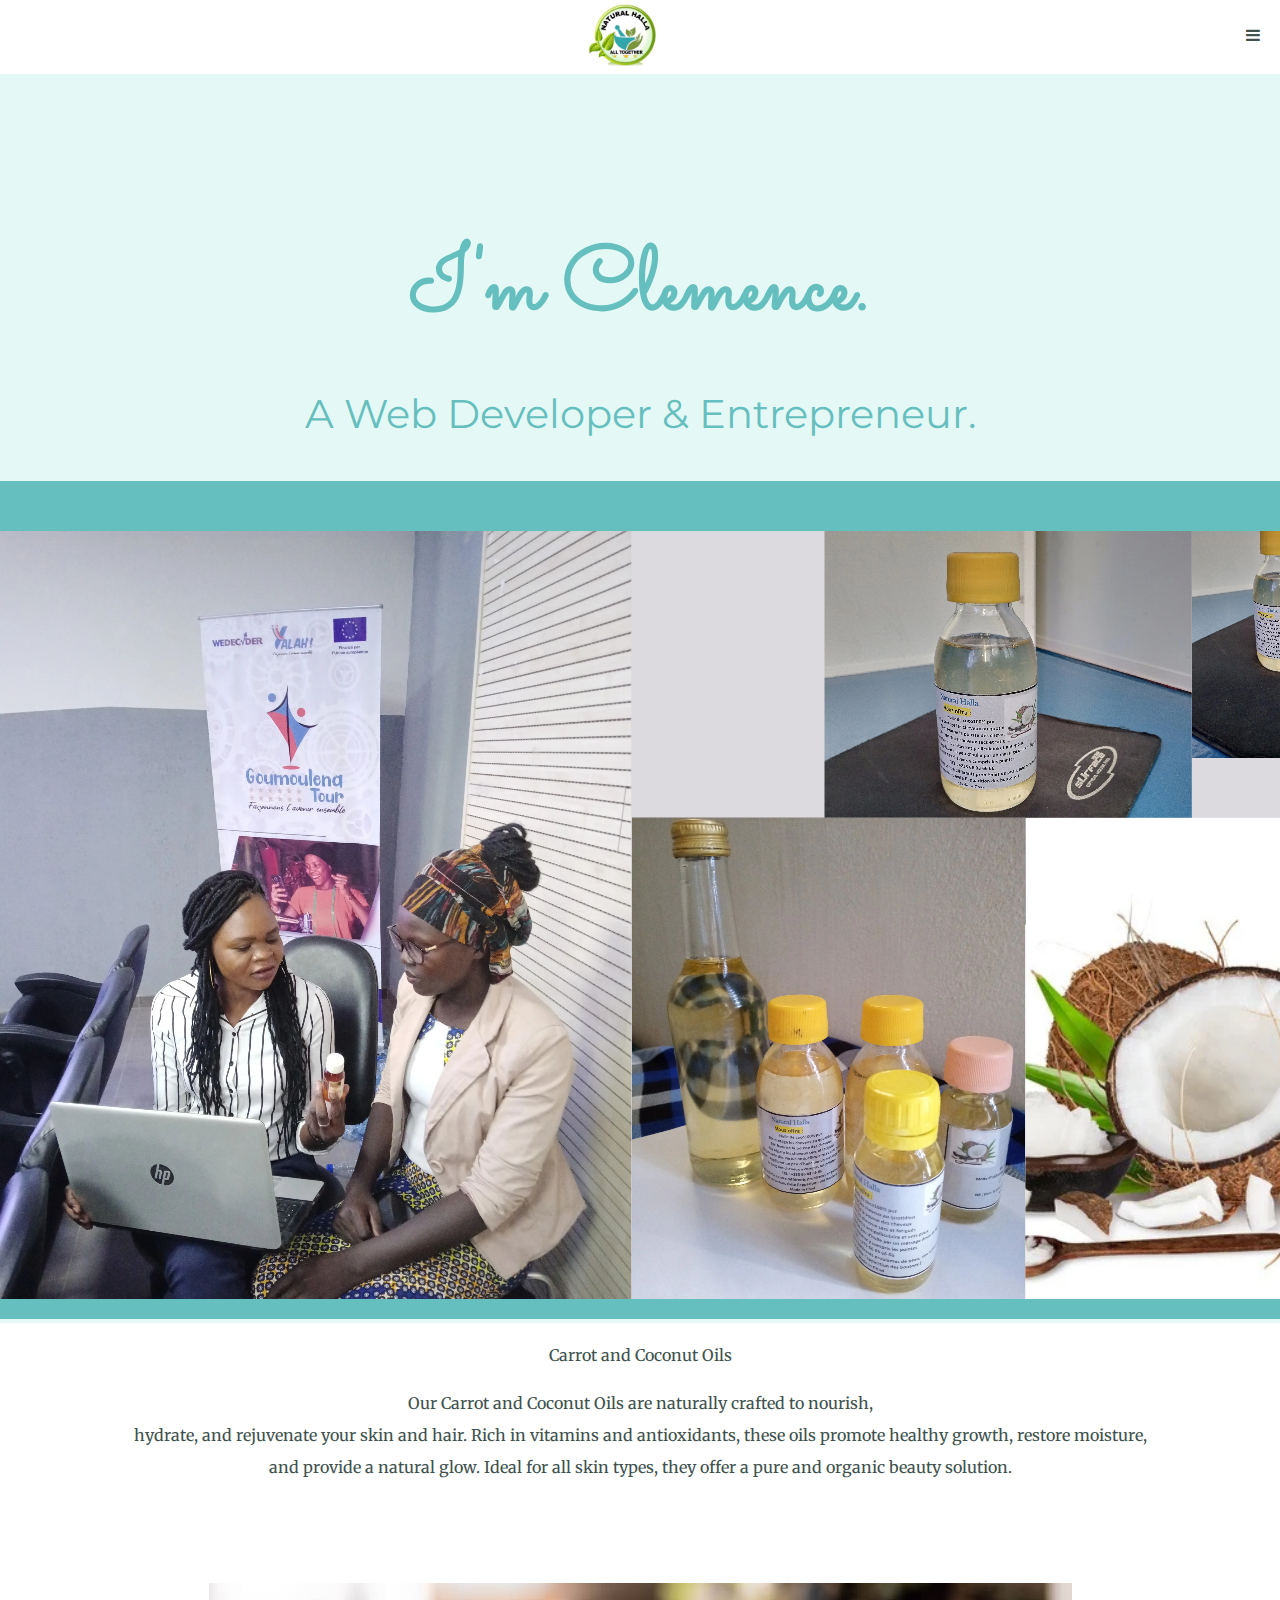
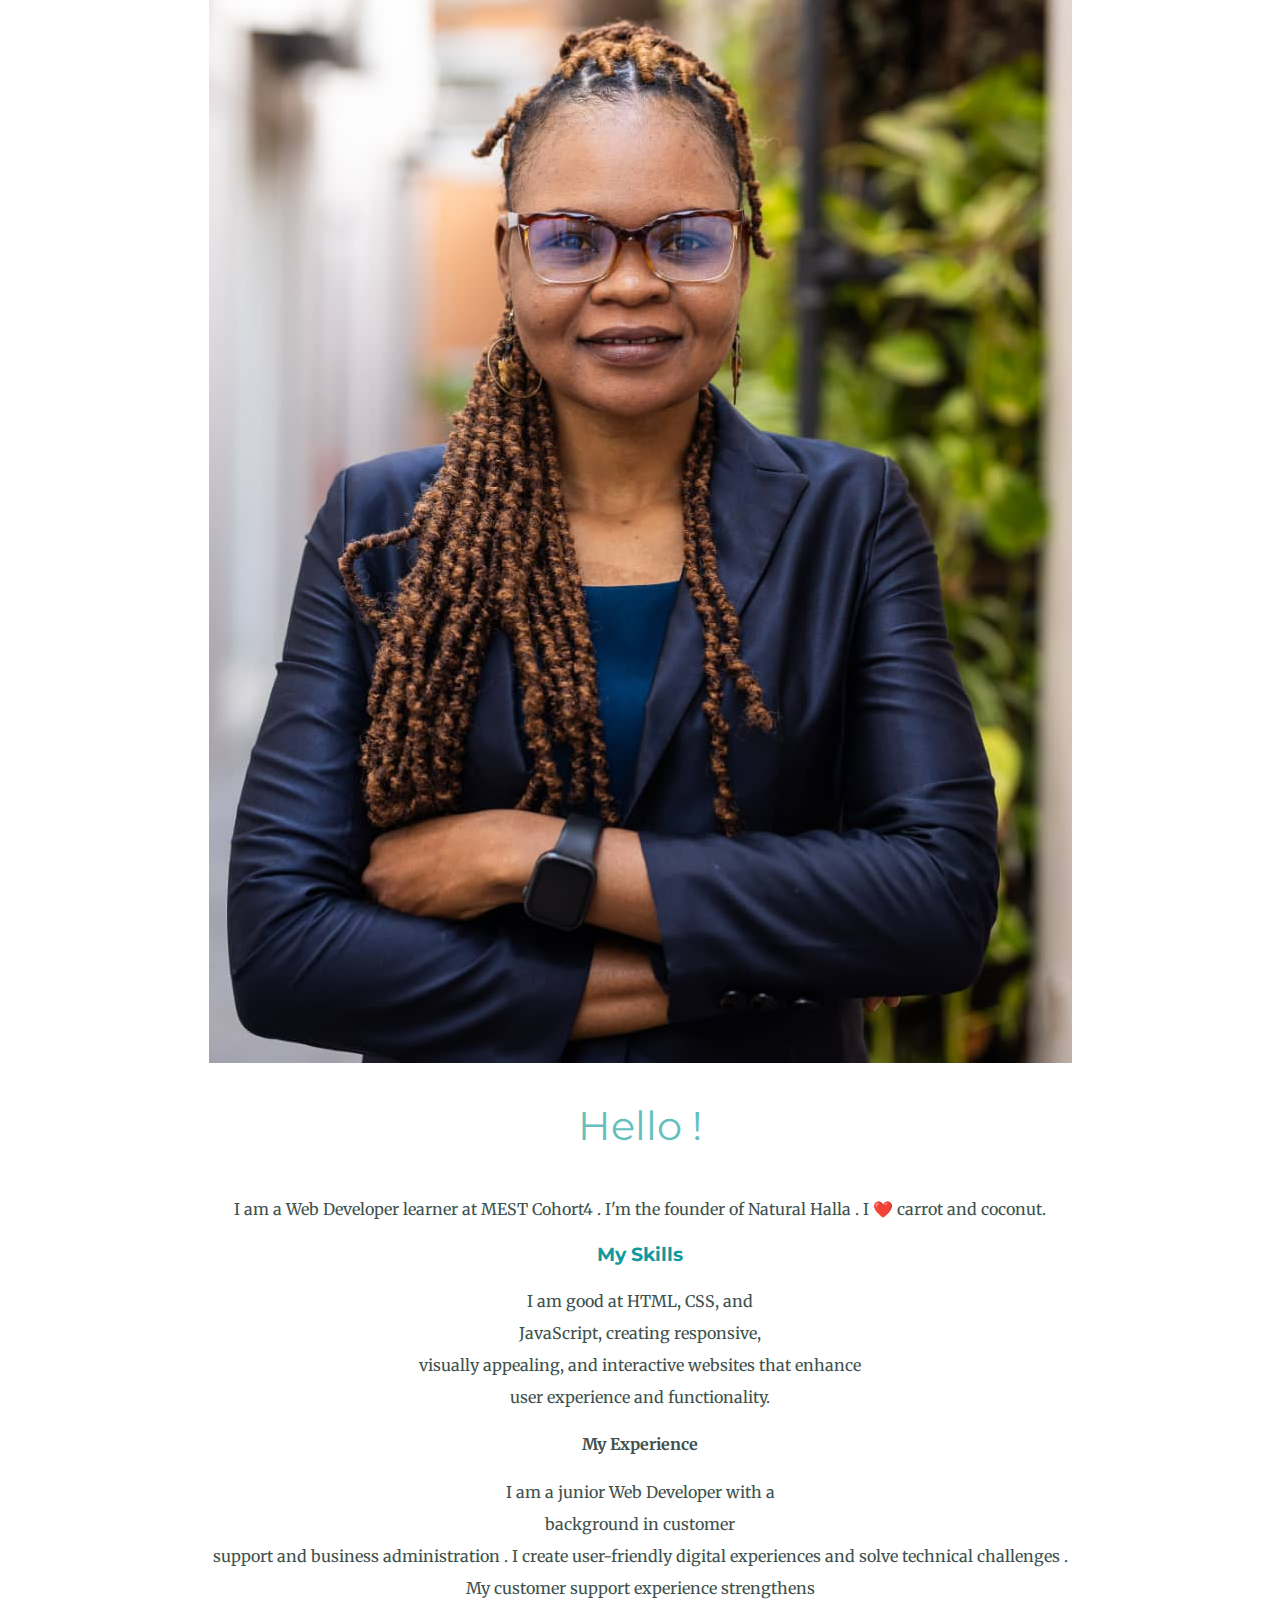
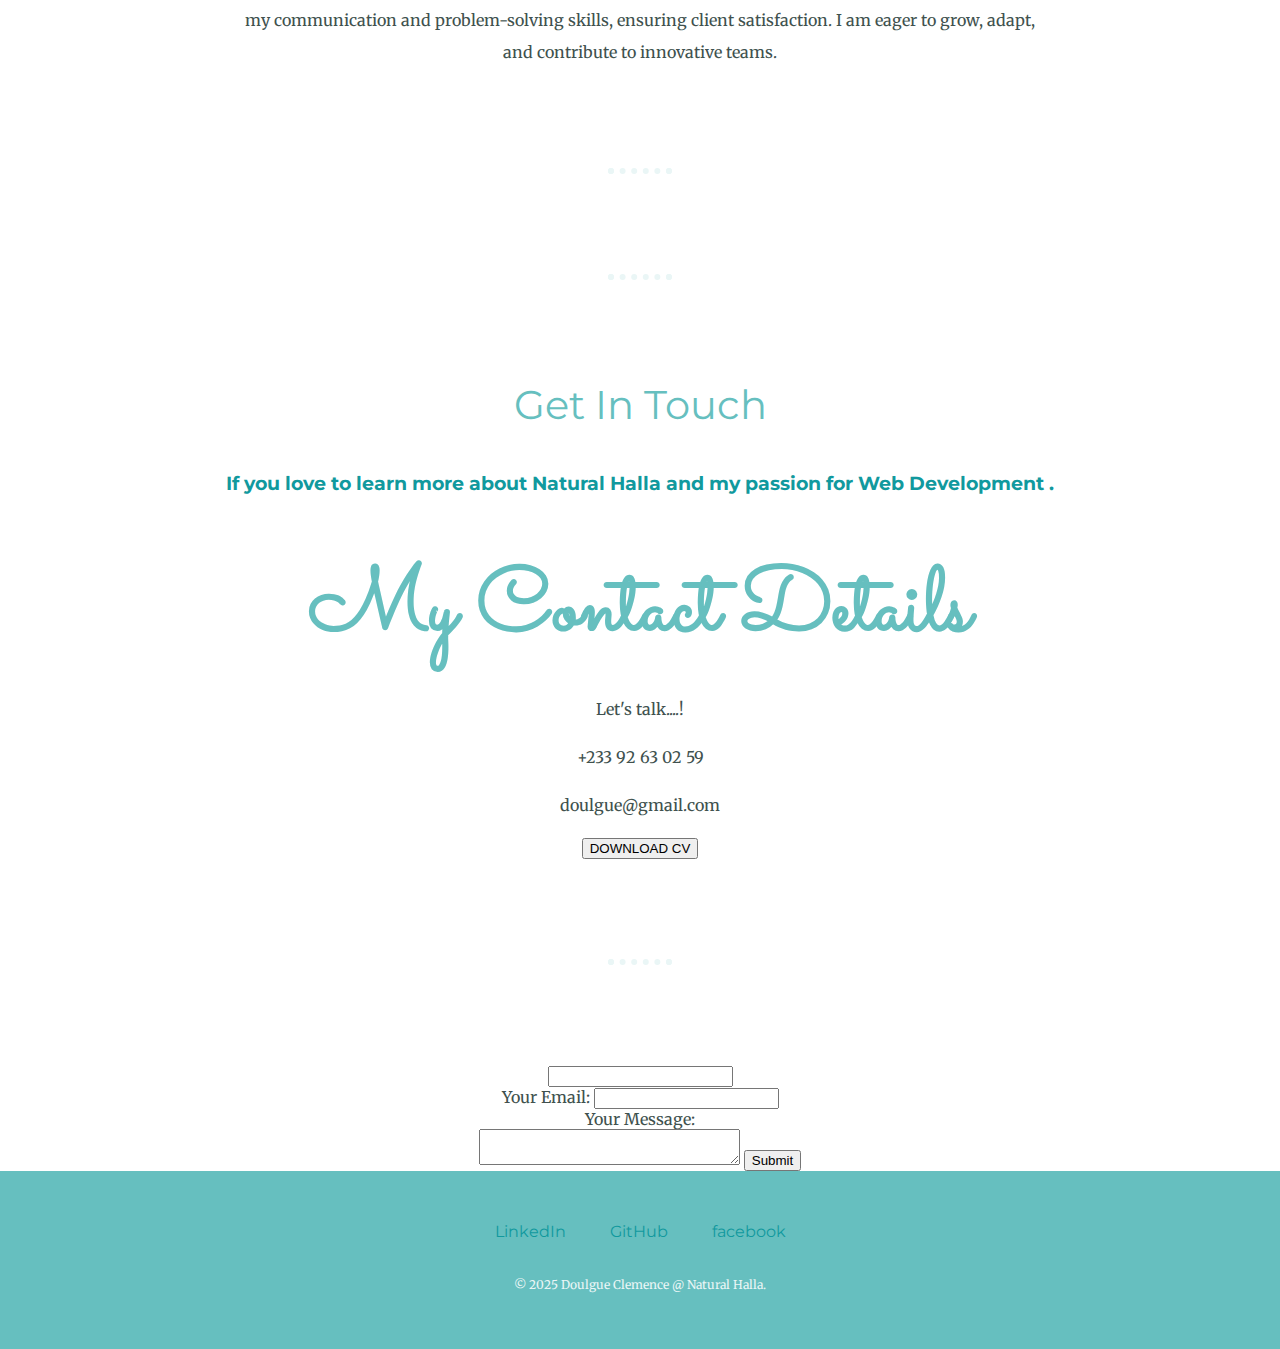
==== index.html @ b6e4d6e1 "first commit" ====
<!DOCTYPE html>
<html>

<head>
    <meta charset="utf-8">
    <title>Doulgue Clemence</title>
    <link rel="stylesheet" href="css/styles.css">
    <link href="https://fonts.googleapis.com/css?family=Merriweather|Montserrat|Sacramento" rel="stylesheet">
    <link rel="stylesheet" href="https://cdnjs.cloudflare.com/ajax/libs/font-awesome/4.7.0/css/font-awesome.min.css">
    <link rel="icon" href="favicon.ico">
</head>

<body>
    <img class="logo" src="logo.jpg">
    <div class="menu">
        <i class="fa fa-bars" aria-hidden="true"></i>
        <ul class="close">
            <ol>About</ol>
            <ol>My Skills</ol>
            <ol>My experiences</ol>
            <ol>My Details</ol>
        </ul>
    </div>
    <div class="nav-right"></div>
    <div class="top-container">
        <div class="title-text">
            <h1>I'm Clemence.</h1>
            <h2> A <span class="pro"> </span> Web Developer & Entrepreneur.</h2>
        </div>
        <img class="bottom-container" src="css/css/images/3.png " alt="images">
    </div>
    <p>Carrot and Coconut Oils</h3>
    <p>Our Carrot and Coconut Oils are naturally crafted to nourish,<br> hydrate, and rejuvenate your skin and hair.
        Rich in vitamins and antioxidants, these oils promote healthy growth, restore moisture,<br> and provide a
        natural glow. Ideal for all skin types, they offer a pure and organic beauty solution.</p>
    <div class="middle-container">
        <div class="profile">
            <img src="css/css/images/6.jpg" alt="Clemence-profile-images">
            <h2>Hello !</h2>
            <p class="intro">I am a Web Developer learner at MEST Cohort4 . I'm the founder of Natural Halla . I ❤️
                carrot and coconut.</p>
            <h3>My Skills</h3>
            <p>I am good at HTML, CSS, and <br>JavaScript, creating responsive,<br> visually appealing, and interactive
                websites that enhance <br> user experience and functionality.</p>

            <h4>My Experience</h4>
            <p>I am a junior Web Developer with a <br> background in customer <br>support and business administration .
                I create user-friendly digital experiences and solve technical challenges .
                <br>My customer support experience strengthens <br>
                my communication and problem-solving skills, ensuring client satisfaction.
                I am eager to grow, adapt,<br> and contribute to innovative teams.
            </p>
        </div>
        <hr>

    </div>
    <hr>
    <div class="contact-me">
        <h2 style="text-align: center;">Get In Touch</h2>
        <h3 style="text-align: center;">If you love to learn more about Natural Halla and my passion for Web Development
            .</h3>
        <h1 style="text-align: center;">My Contact Details</h1>
        <p style="text-align: center;">Let's talk....!</p>
        <p style="text-align: center;">+233 92 63 02 59</p>
        <p style="text-align: center;">doulgue@gmail.com</p>
        <button>DOWNLOAD CV</button>
        <hr>
        <form action="https://clemencedoulgue.github.io/Portfolio/">
            <label for="Your name"></label>
            <input type="text" name="yourName" value=""><br>
            <label>Your Email:</label>
            <input type="email" name="YourEmail" value=""><br>
            <label>Your Message:</label><br>
            <textarea name="YourMessage" row="10" cols="30"></textarea>
            <input type="Submit" name="">
        </form>
    </div>
    </div>

    <div class="bottom-container">
        <a class="footer-link" href="www.linkedin.com/in/doulgue-clemence-koloaide">LinkedIn</a>
        <a class="footer-link" href="https://github.com/clemencedoulgue/">GitHub</a>
        <a class="footer-link" href="https://www.facebook.com/profile.php?id=100077423602530">facebook</a>
        <p class="copyright">© 2025 Doulgue Clemence @ Natural Halla.</p>
    </div>

    <script>
        document.querySelector('.menu i').addEventListener('click', () => {
            document.querySelector('.menu ul').classList.toggle('close');
            document.querySelector('.menu ul').classList.toggle('open');
        });
    </script>
</body>

</html>
---- css/styles.css ----
body {
    color: #40514E;
    margin: 0;
    text-align: center;
    font-family: 'Merriweather', serif;
}

h1 {
    color: #66BFBF;
    font-size: 5.625rem;
    margin: 50px auto 0 auto;
    font-family: 'Sacramento', cursive;
}

.logo {
    height: 70px;
    width: 70px;
}

.menu {
    float: right;
    height: 70px;
    display: flex;
    align-items: center;
    margin-right: 20px;
}

.menu i {
    vertical-align: middle;
}

.menu ul {
    position: absolute;
    right: 20px;
    top: 30px;
    z-index: 1;
}

.open {
    display: block;
}

.close {
    display: none;
}

.nav-right {
    display: flex;
    flex-direction: row;
    column-gap: 20px;

}

.navlinks {
    display: flex;
    flex-direction: row;
    column-gap: 20px;
    text-transform: uppercase;
}

h2 {
    color: #66BFBF;
    font-family: 'Montserrat', sans-serif;
    font-size: 2.5rem;
    font-weight: normal;
    padding-bottom: 10px;
}

h3 {
    color: #11999E;
    font-family: 'Montserrat', sans-serif;
}

p {
    line-height: 2;
}

hr {
    border: dotted #EAF6F6 6px;
    border-bottom: none;
    width: 4%;
    margin: 100px auto;
}

a {
    color: #11999E;
    font-family: 'Montserrat', sans-serif;
    margin: 10px 20px;
    text-decoration: none;
}

a:hover {
    color: #EAF6F6;
}

.top-container {
    background-color: #E4F9F5;
    position: relative;
    padding-top: 100px;
}

.middle-container {
    margin: 100px 0;
}

.bottom-container {
    background-color: #66BFBF;
    padding: 50px 0 20px;
}

.skill-row {
    width: 50%;
    margin: 100px auto 100px auto;
    text-align: center;
    /* Changed from left to center */
}


.pro {
    text-decoration: underline;
}

.intro {
    width: 100%;
    /* Changed from 30% to 100% for better centering */
    margin: auto;
}


.contact-message {
    width: 100%;
    /* Changed from 40% to 100% for better centering */
    margin: 40px auto 60px;
}


.copyright {
    color: #EAF6F6;
    font-size: 0.75rem;
    padding: 20px 0;
}

.top-cloud {
    position: absolute;
    right: 300px;
    top: 40px;
}

.bottom-cloud {
    position: absolute;
    left: 250px;
    bottom: 300px;
}

.code-img {
    width: 25%;
    margin: 0 auto;
    /* Centering the image */
    display: block;
    /* Added to ensure centering works */
}


.chilli-img {
    width: 25%;
    margin: 0 auto;
    /* Centering the image */
    display: block;
    /* Added to ensure centering works */
}


.btn {
    background: #11cdd4;
    background-image: -webkit-linear-gradient(top, #11cdd4, #11999e);
    background-image: -moz-linear-gradient(top, #11cdd4, #11999e);
    background-image: -ms-linear-gradient(top, #11cdd4, #11999e);
    background-image: -o-linear-gradient(top, #11cdd4, #11999e);
    background-image: linear-gradient(to bottom, #11cdd4, #11999e);
    -webkit-border-radius: 8;
    -moz-border-radius: 8;
    border-radius: 8px;
    font-family: 'Montserrat', sans-serif;
    color: #ffffff;
    font-size: 20px;
    padding: 10px 20px 10px 20px;
    text-decoration: none;
}

.btn:hover {
    background: #30e3cb;
    background-image: -webkit-linear-gradient(top, #30e3cb, #2bc4ad);
    background-image: -moz-linear-gradient(top, #30e3cb, #2bc4ad);
    background-image: -ms-linear-gradient(top, #30e3cb, #2bc4ad);
    background-image: -o-linear-gradient(top, #30e3cb, #2bc4ad);
    background-image: linear-gradient(to bottom, #30e3cb, #2bc4ad);
    text-decoration: none;
}
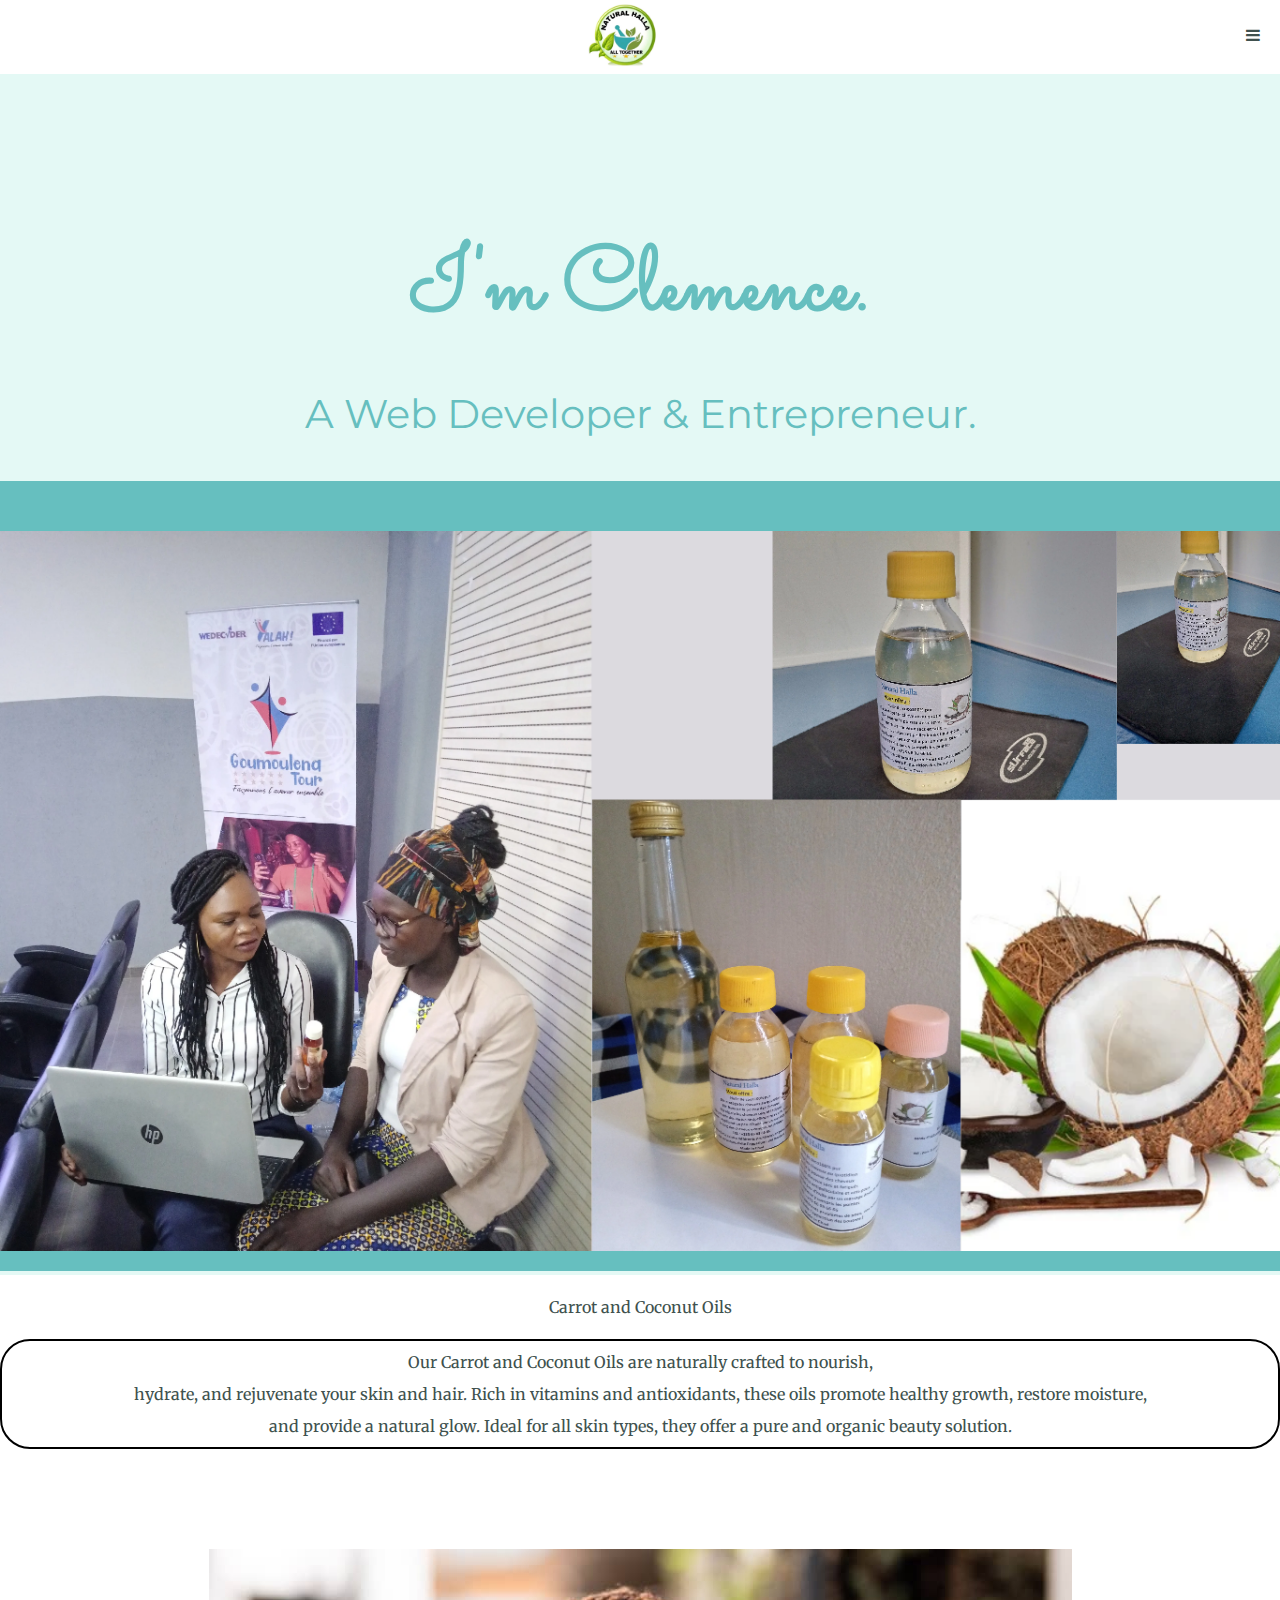
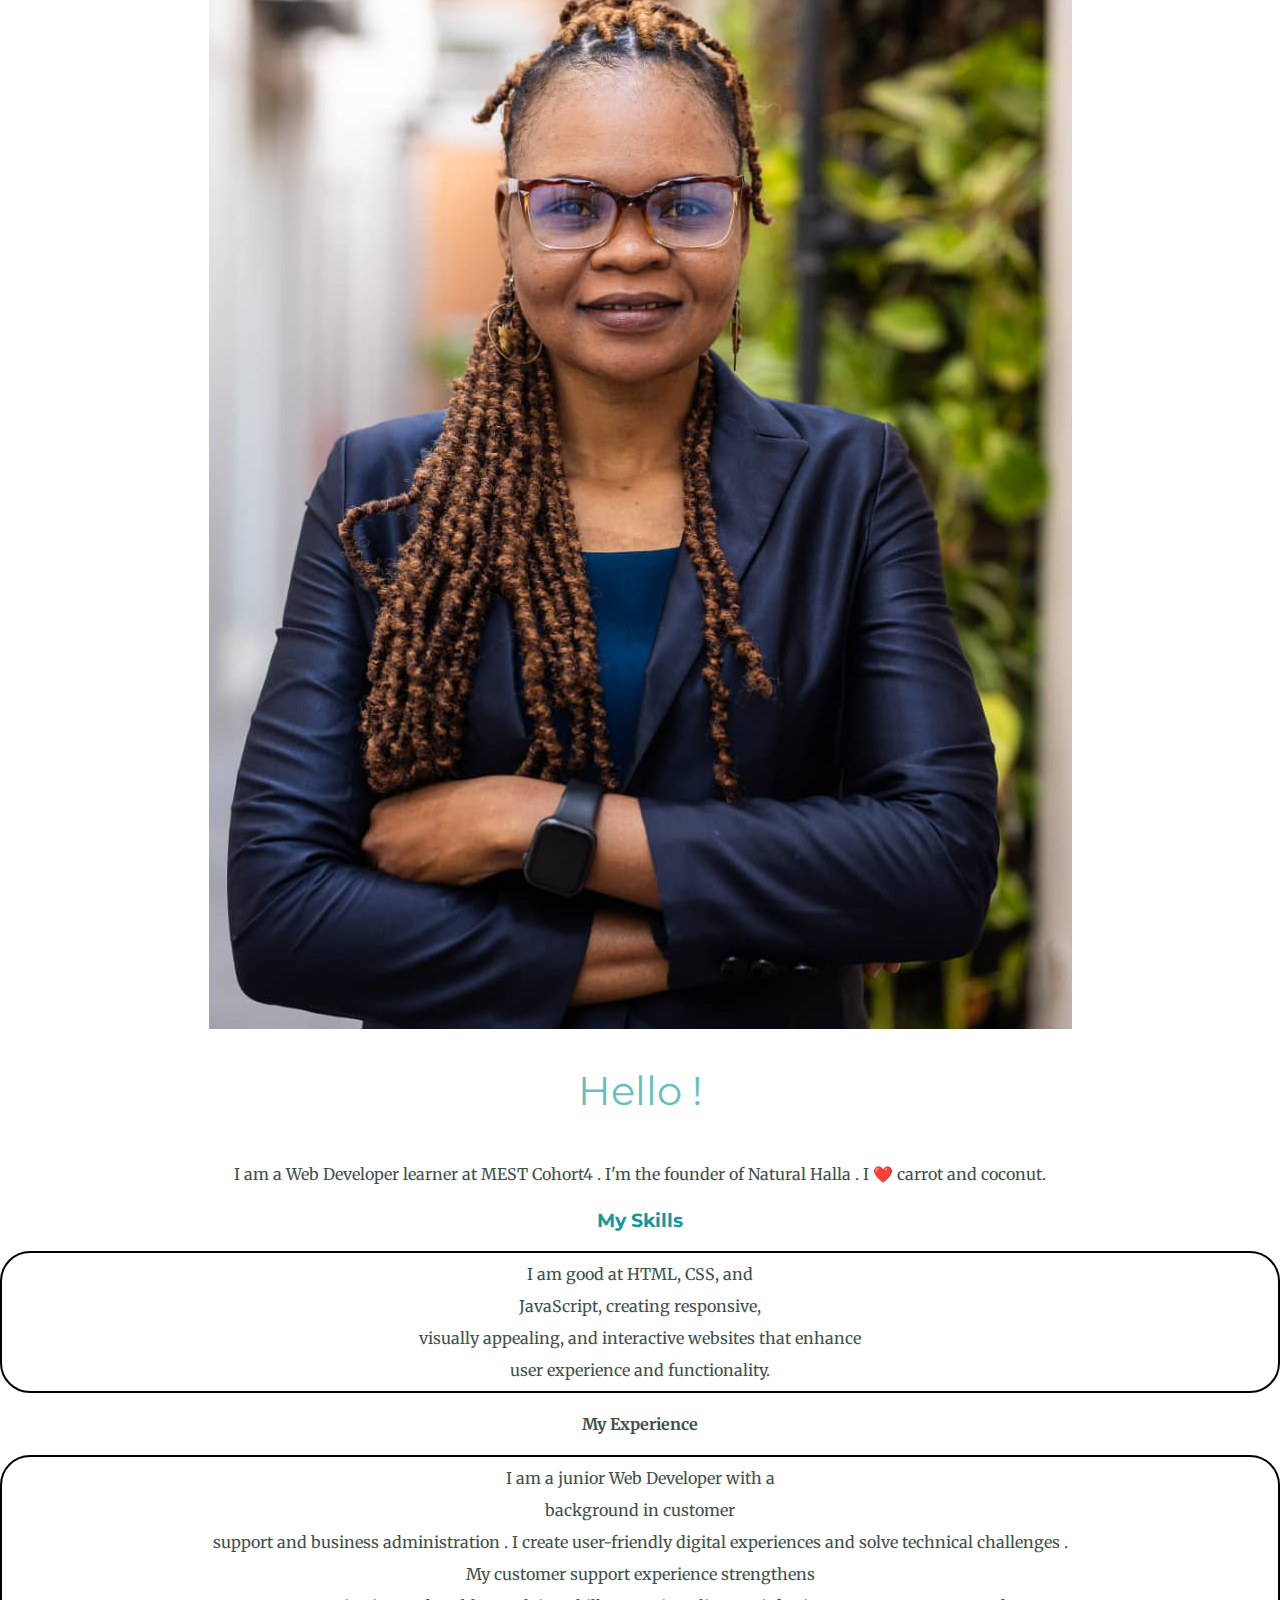
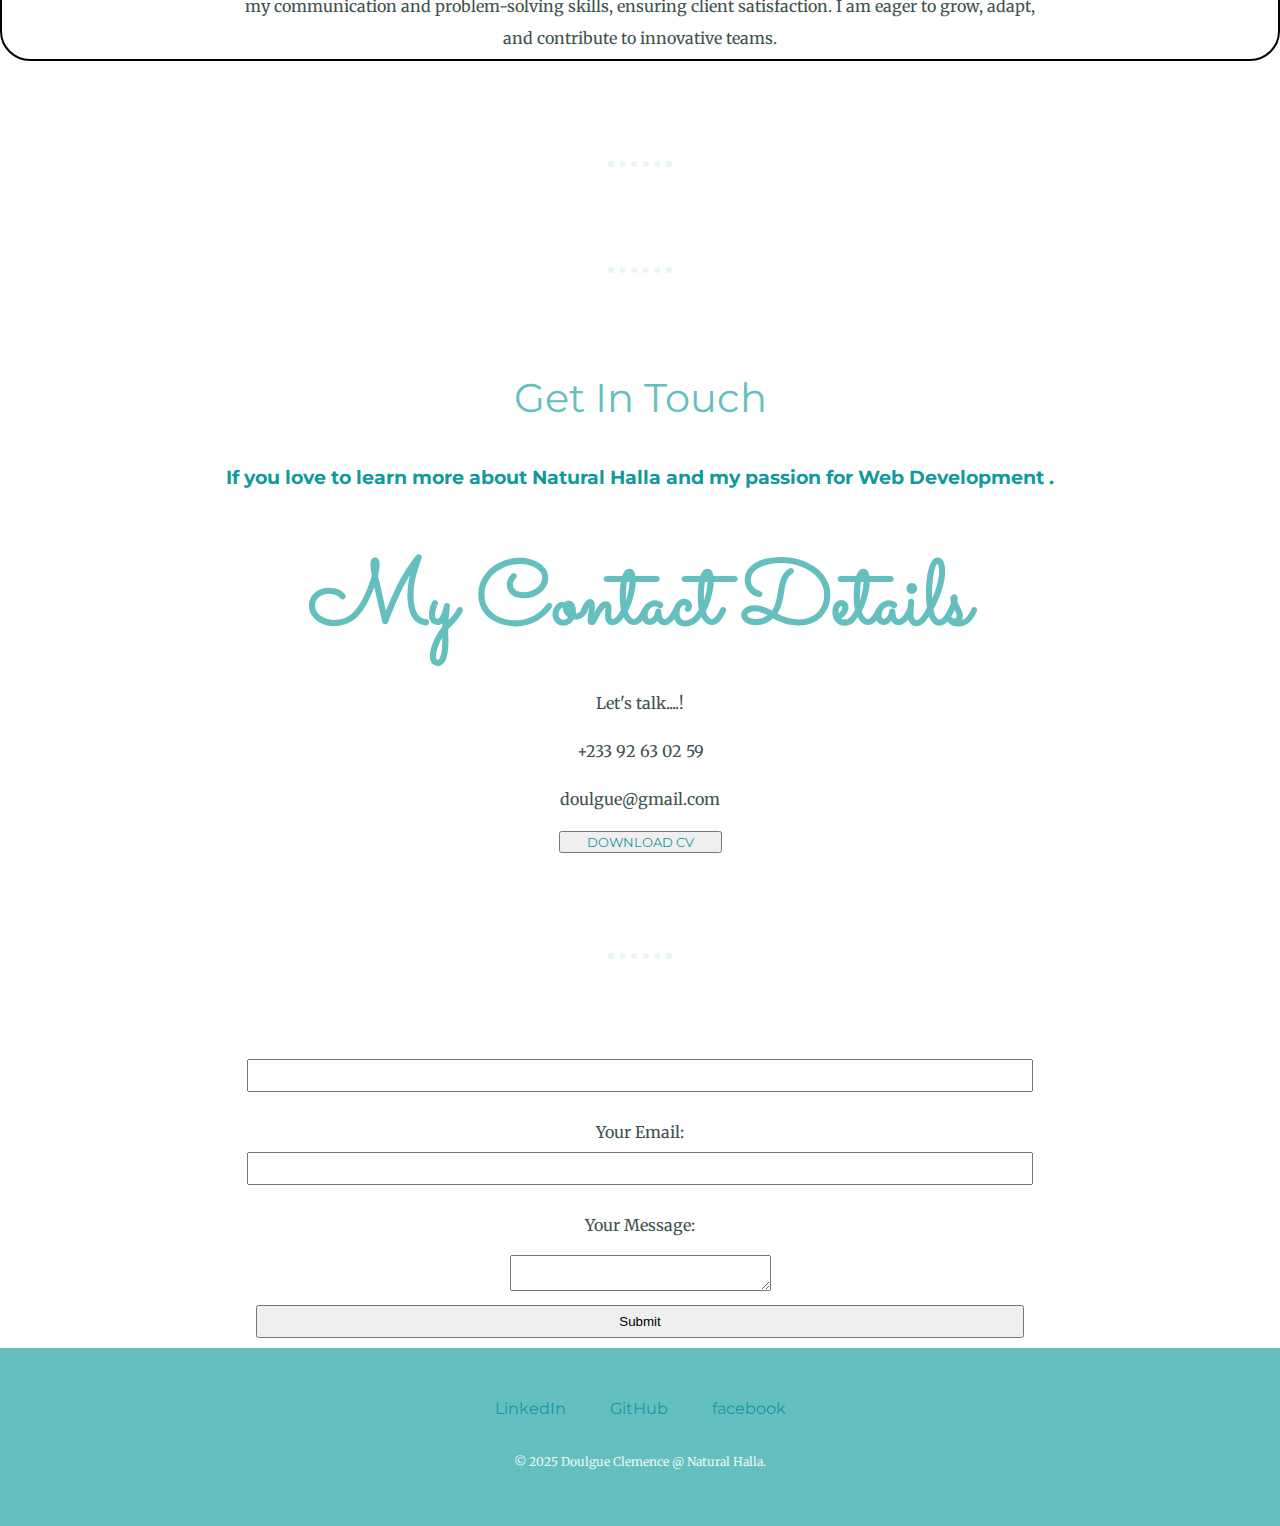
==== commit e67de248: "third commit" ====
--- a/index.html
+++ b/index.html
@@ -4,6 +4,7 @@
 <head>
     <meta charset="utf-8">
     <title>Doulgue Clemence</title>
+    <meta name="viewport" content="width=device-width, initial-scale=1">
     <link rel="stylesheet" href="css/styles.css">
     <link href="https://fonts.googleapis.com/css?family=Merriweather|Montserrat|Sacramento" rel="stylesheet">
     <link rel="stylesheet" href="https://cdnjs.cloudflare.com/ajax/libs/font-awesome/4.7.0/css/font-awesome.min.css">
@@ -27,10 +28,11 @@
             <h1>I'm Clemence.</h1>
             <h2> A <span class="pro"> </span> Web Developer & Entrepreneur.</h2>
         </div>
-        <img class="bottom-container" src="css/css/images/3.png " alt="images">
+        <img id='topimg' class="bottom-container" src="css/css/images/3.png " alt="images">
     </div>
     <p>Carrot and Coconut Oils</h3>
-    <p>Our Carrot and Coconut Oils are naturally crafted to nourish,<br> hydrate, and rejuvenate your skin and hair.
+    <p class="pp">Our Carrot and Coconut Oils are naturally crafted to nourish,<br> hydrate, and rejuvenate your skin
+        and hair.
         Rich in vitamins and antioxidants, these oils promote healthy growth, restore moisture,<br> and provide a
         natural glow. Ideal for all skin types, they offer a pure and organic beauty solution.</p>
     <div class="middle-container">
@@ -40,11 +42,13 @@
             <p class="intro">I am a Web Developer learner at MEST Cohort4 . I'm the founder of Natural Halla . I ❤️
                 carrot and coconut.</p>
             <h3>My Skills</h3>
-            <p>I am good at HTML, CSS, and <br>JavaScript, creating responsive,<br> visually appealing, and interactive
+            <p class="pp">I am good at HTML, CSS, and <br>JavaScript, creating responsive,<br> visually appealing, and
+                interactive
                 websites that enhance <br> user experience and functionality.</p>
 
             <h4>My Experience</h4>
-            <p>I am a junior Web Developer with a <br> background in customer <br>support and business administration .
+            <p class="pp">I am a junior Web Developer with a <br> background in customer <br>support and business
+                administration .
                 I create user-friendly digital experiences and solve technical challenges .
                 <br>My customer support experience strengthens <br>
                 my communication and problem-solving skills, ensuring client satisfaction.
@@ -63,9 +67,10 @@
         <p style="text-align: center;">Let's talk....!</p>
         <p style="text-align: center;">+233 92 63 02 59</p>
         <p style="text-align: center;">doulgue@gmail.com</p>
-        <button>DOWNLOAD CV</button>
+        <button> <a href="https://drive.google.com/file/d/1ZUqX24VAf-SnXMJaGoCw7IrRE0UiguAW/view?usp=sharing">DOWNLOAD
+                CV</a></button>
         <hr>
-        <form action="https://clemencedoulgue.github.io/Portfolio/">
+        <form id='bottomform' action="https://clemencedoulgue.github.io/Portfolio/">
             <label for="Your name"></label>
             <input type="text" name="yourName" value=""><br>
             <label>Your Email:</label>
--- a/css/styles.css
+++ b/css/styles.css
@@ -195,4 +195,43 @@
     background-image: -o-linear-gradient(top, #30e3cb, #2bc4ad);
     background-image: linear-gradient(to bottom, #30e3cb, #2bc4ad);
     text-decoration: none;
+}
+
+#topimg {
+    width: 100%;
+}
+
+#bottomform {}
+
+#bottomform label {
+    display: block;
+}
+
+#bottomform input {
+    display: block;
+    text-align: center;
+    width: 60%;
+    margin: 10px auto;
+    padding: 7px;
+}
+
+.pp {
+    border: 2px solid black;
+    padding: 5px;
+    border-radius: 30px;
+    transition: .3s;
+    cursor: pointer;
+}
+
+.pp:active {
+    background-color: #6c48ce;
+    color: white;
+}
+
+@media only screen and (max-width: 600px) {
+    .profile img {
+        width: 100%;
+    }
+
+
 }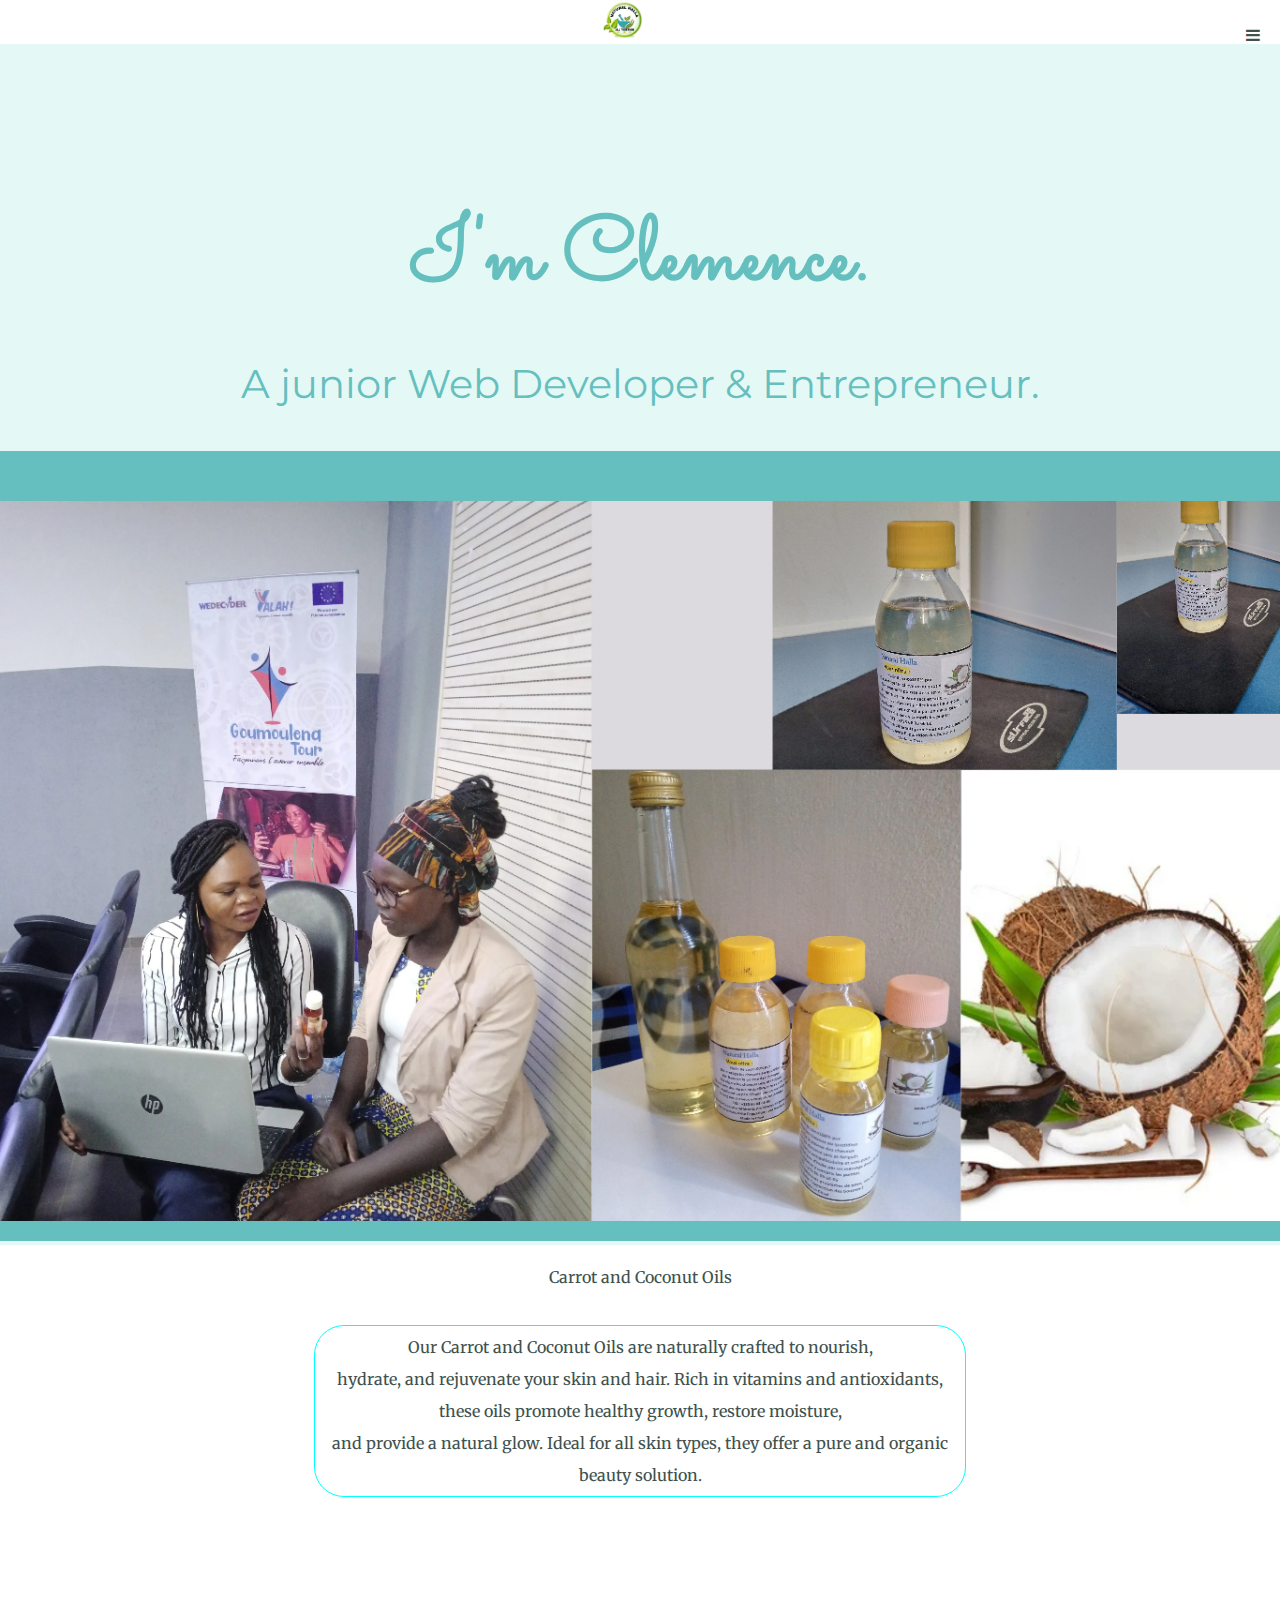
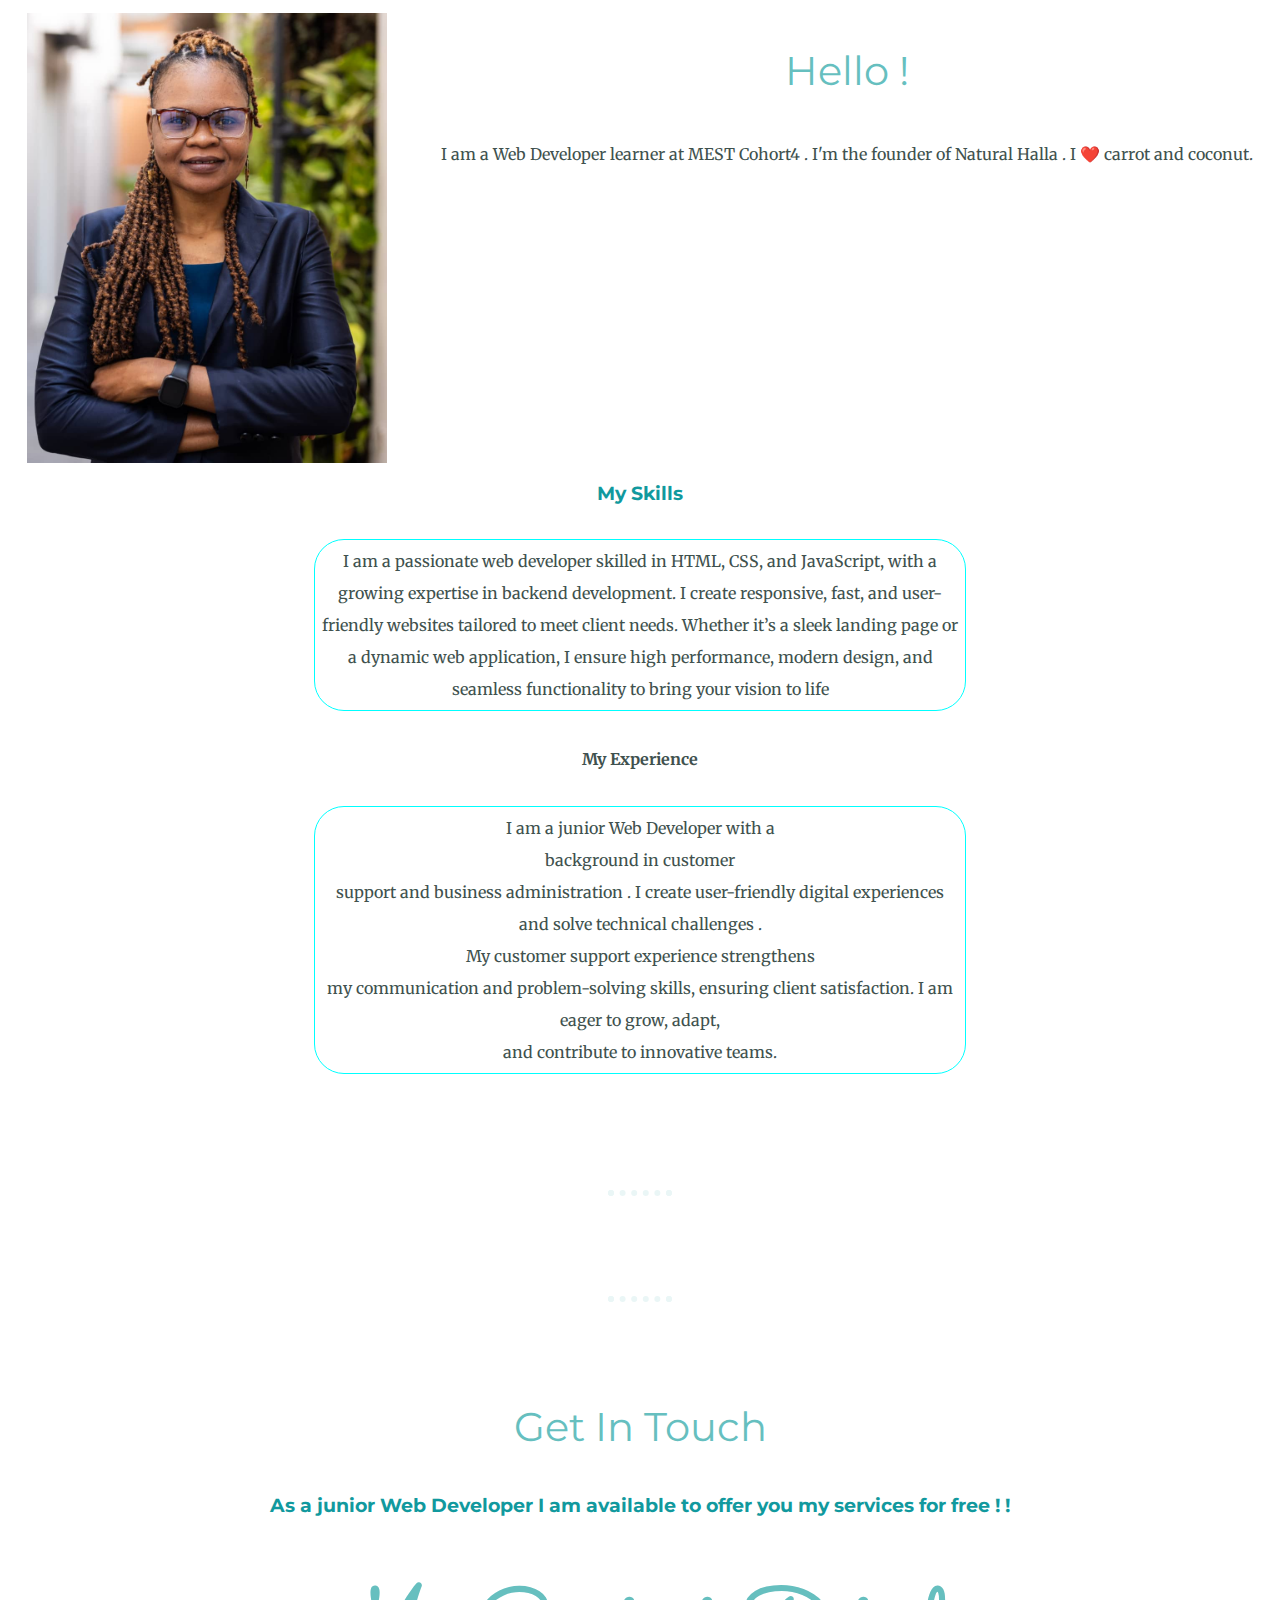
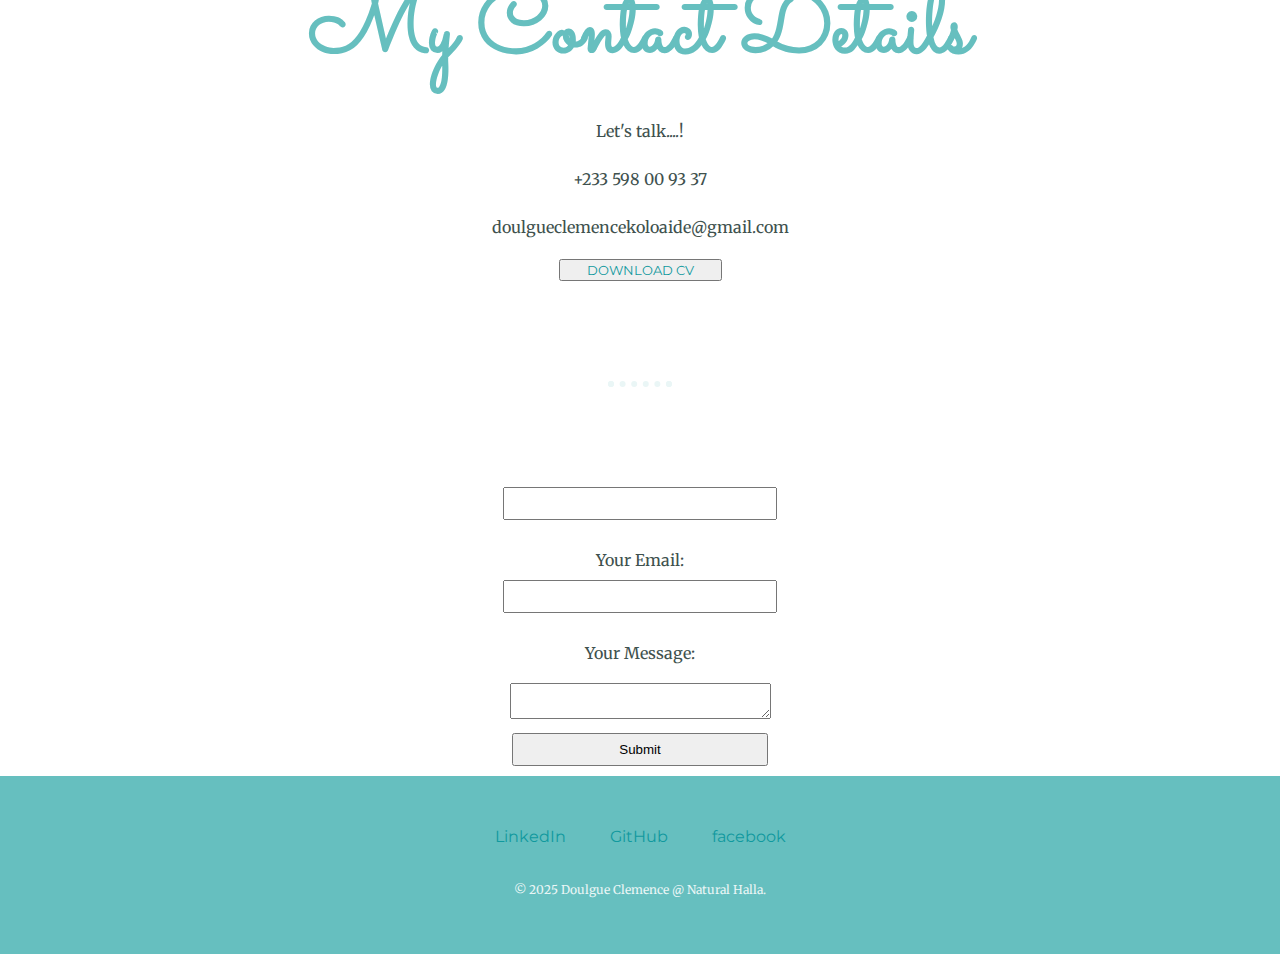
==== commit e42e615a: "fifth commit" ====
--- a/index.html
+++ b/index.html
@@ -26,34 +26,51 @@
     <div class="top-container">
         <div class="title-text">
             <h1>I'm Clemence.</h1>
-            <h2> A <span class="pro"> </span> Web Developer & Entrepreneur.</h2>
+            <h2> A junior <span class="pro"> </span> Web Developer & Entrepreneur.</h2>
         </div>
         <img id='topimg' class="bottom-container" src="css/css/images/3.png " alt="images">
     </div>
-    <p>Carrot and Coconut Oils</h3>
-    <p class="pp">Our Carrot and Coconut Oils are naturally crafted to nourish,<br> hydrate, and rejuvenate your skin
-        and hair.
-        Rich in vitamins and antioxidants, these oils promote healthy growth, restore moisture,<br> and provide a
-        natural glow. Ideal for all skin types, they offer a pure and organic beauty solution.</p>
+    <div class="carrot">
+        <p>Carrot and Coconut Oils</h3>
+        <p class="pp">Our Carrot and Coconut Oils are naturally crafted to nourish,<br> hydrate, and rejuvenate your
+            skin
+            and hair.
+            Rich in vitamins and antioxidants, these oils promote healthy growth, restore moisture,<br> and provide a
+            natural glow. Ideal for all skin types, they offer a pure and organic beauty solution.</p>
+    </div>
     <div class="middle-container">
-        <div class="profile">
-            <img src="css/css/images/6.jpg" alt="Clemence-profile-images">
-            <h2>Hello !</h2>
-            <p class="intro">I am a Web Developer learner at MEST Cohort4 . I'm the founder of Natural Halla . I ❤️
-                carrot and coconut.</p>
-            <h3>My Skills</h3>
-            <p class="pp">I am good at HTML, CSS, and <br>JavaScript, creating responsive,<br> visually appealing, and
-                interactive
-                websites that enhance <br> user experience and functionality.</p>
+        <div>
+            <div class="like">
+                <div class="profile-pic">
+                    <img src="css/css/images/6.jpg" alt="Clemence-profile-images">
+                </div>
 
-            <h4>My Experience</h4>
-            <p class="pp">I am a junior Web Developer with a <br> background in customer <br>support and business
-                administration .
-                I create user-friendly digital experiences and solve technical challenges .
-                <br>My customer support experience strengthens <br>
-                my communication and problem-solving skills, ensuring client satisfaction.
-                I am eager to grow, adapt,<br> and contribute to innovative teams.
-            </p>
+                <div>
+                    <h2>Hello !</h2>
+                    <p>I am a Web Developer learner at MEST Cohort4 . I'm the founder of Natural Halla . I ❤️
+                        carrot and coconut.</p>
+                </div>
+            </div>
+            <div class="skills">
+                <h3>My Skills</h3>
+                <p class="pp">I am a passionate web developer skilled in HTML, CSS, and JavaScript, with a growing
+                    expertise
+                    in backend development. I create responsive, fast, and user-friendly websites tailored to meet
+                    client
+                    needs. Whether it’s a sleek landing page or a dynamic web application, I ensure high performance,
+                    modern
+                    design, and seamless functionality to bring your vision to life </p>
+            </div>
+            <div class="experience">
+                <h4>My Experience</h4>
+                <p class="pp">I am a junior Web Developer with a <br> background in customer <br>support and business
+                    administration .
+                    I create user-friendly digital experiences and solve technical challenges .
+                    <br>My customer support experience strengthens <br>
+                    my communication and problem-solving skills, ensuring client satisfaction.
+                    I am eager to grow, adapt,<br> and contribute to innovative teams.
+                </p>
+            </div>
         </div>
         <hr>
 
@@ -61,12 +78,12 @@
     <hr>
     <div class="contact-me">
         <h2 style="text-align: center;">Get In Touch</h2>
-        <h3 style="text-align: center;">If you love to learn more about Natural Halla and my passion for Web Development
-            .</h3>
+        <h3 style="text-align: center;"> As a junior Web Developer I am available to offer you my services for free ! !
+            </h3>
         <h1 style="text-align: center;">My Contact Details</h1>
         <p style="text-align: center;">Let's talk....!</p>
-        <p style="text-align: center;">+233 92 63 02 59</p>
-        <p style="text-align: center;">doulgue@gmail.com</p>
+        <p style="text-align: center;">+233 598 00 93 37</p>
+        <p style="text-align: center;">doulgueclemencekoloaide@gmail.com</p>
         <button> <a href="https://drive.google.com/file/d/1ZUqX24VAf-SnXMJaGoCw7IrRE0UiguAW/view?usp=sharing">DOWNLOAD
                 CV</a></button>
         <hr>
--- a/css/styles.css
+++ b/css/styles.css
@@ -13,8 +13,8 @@
 }
 
 .logo {
-    height: 70px;
-    width: 70px;
+    height: 40px;
+    width: 40px;
 }
 
 .menu {
@@ -210,9 +210,16 @@
 #bottomform input {
     display: block;
     text-align: center;
-    width: 60%;
+    width: 20%;
     margin: 10px auto;
     padding: 7px;
+}
+
+.carrot {
+    display: flex;
+    flex-direction: column;
+    align-items: center;
+
 }
 
 .pp {
@@ -220,18 +227,39 @@
     padding: 5px;
     border-radius: 30px;
     transition: .3s;
+    border: 1px solid aqua;
     cursor: pointer;
-}
+    width: 50%;
+
+}
+
+.like{
+    display: flex;
+    justify-content: space-around;
+    height: 50vh;
+}
+
+.skills,.experience{
+    display: flex;
+    flex-direction: column;
+    justify-content: center;
+    align-items: center;
+}
+
 
 .pp:active {
     background-color: #6c48ce;
     color: white;
 }
 
-@media only screen and (max-width: 600px) {
-    .profile img {
-        width: 100%;
-    }
-
-
+
+@media only screen and (max-width: 600px) {}
+
+.profile img {
+    width: 40%;
+
+}
+
+.profile-pic {
+    display: flex;
 }